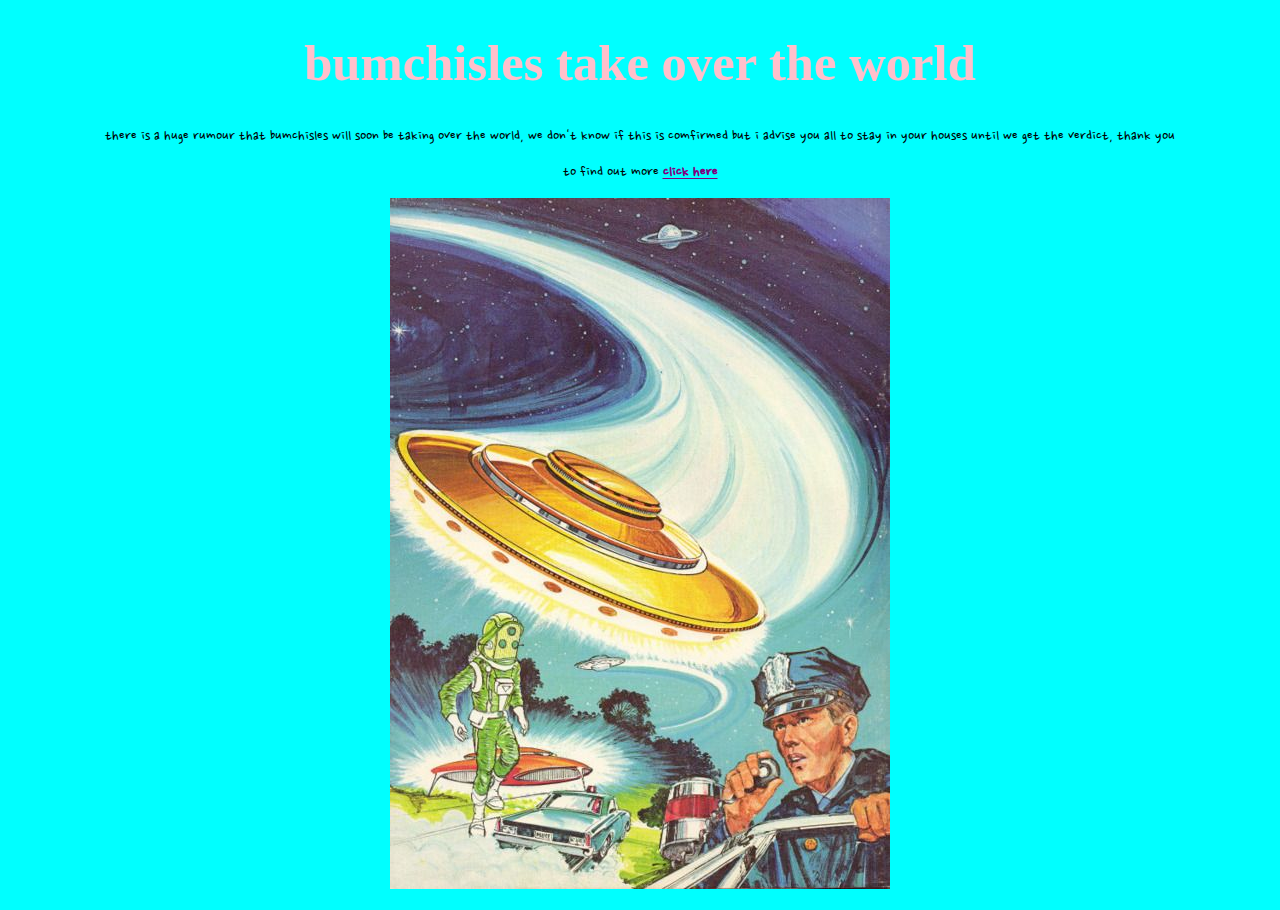
==== index.html @ 645ed0c0 "deleted some text, added real code" ====
<!DOCTYPE html>

<!DOCTYPE html>
<html>
<head>
	<title>
		bumchisle
	</title>
	<link rel="stylesheet" type="text/css" href="css/main.css">
</head>
<body>
<h1>bumchisles take over the world</h1>
<p>there is a huge rumour that bumchisles will soon be taking over the world, we don't know if this is comfirmed but i advise you all to stay in your houses until we get the verdict, thank you </p>
<p>to find out more <a href="about.html"><strong>click here</strong></a></p>
<p>
	<img src="images/alienbum.jpg"/>
</p>
</body>
</html>
---- css/main.css ----
@import url('https://fonts.googleapis.com/css?family=Indie+Flower|Nanum+Gothic|Nanum+Pen+Script|Titillium+Web');

body{
	font-family: 'Nanum Gothic', sans-serif;
	font-size: 499;
	background-color: cyan;
	padding: 0;
	margin: 10;
	text-align: center;

}
h1 {
	color: pink;
	font-family: 'Gloria Hallelujah';
	font-size: 38pt;
}
p{
	color: black; 
	font-family: 'Nanum Pen Script'; 
}

a{
	color: purple;
	font-family: 'Nanum Pen Script';
}

table td{
	border-width: : 1px;
	border-color: silver;
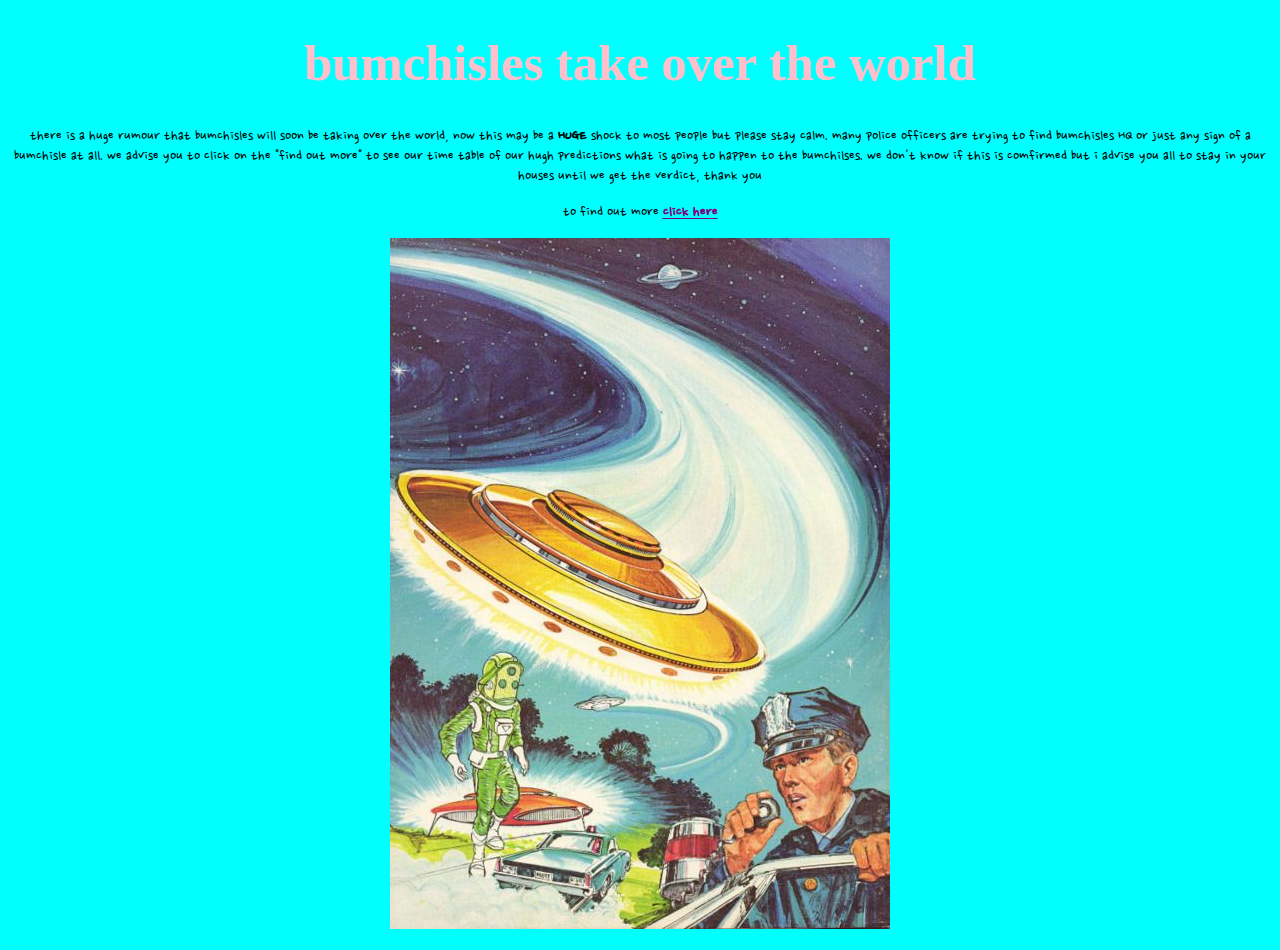
==== commit bc8847c2: "added new awarness messages/ deleted some text" ====
--- a/index.html
+++ b/index.html
@@ -10,7 +10,7 @@
 </head>
 <body>
 <h1>bumchisles take over the world</h1>
-<p>there is a huge rumour that bumchisles will soon be taking over the world, we don't know if this is comfirmed but i advise you all to stay in your houses until we get the verdict, thank you </p>
+<p>there is a huge rumour that bumchisles will soon be taking over the world, now this may be a <strong>HUGE</strong> shock to most people but please stay calm. many police officers are trying to find bumchisles HQ or just any sign of a bumchisle at all. we advise you to click on the "find out more" to see our time table of our hugh predictions what is going to happen to the bumchilses. we don't know if this is comfirmed but i advise you all to stay in your houses until we get the verdict, thank you </p>
 <p>to find out more <a href="about.html"><strong>click here</strong></a></p>
 <p>
 	<img src="images/alienbum.jpg"/>
